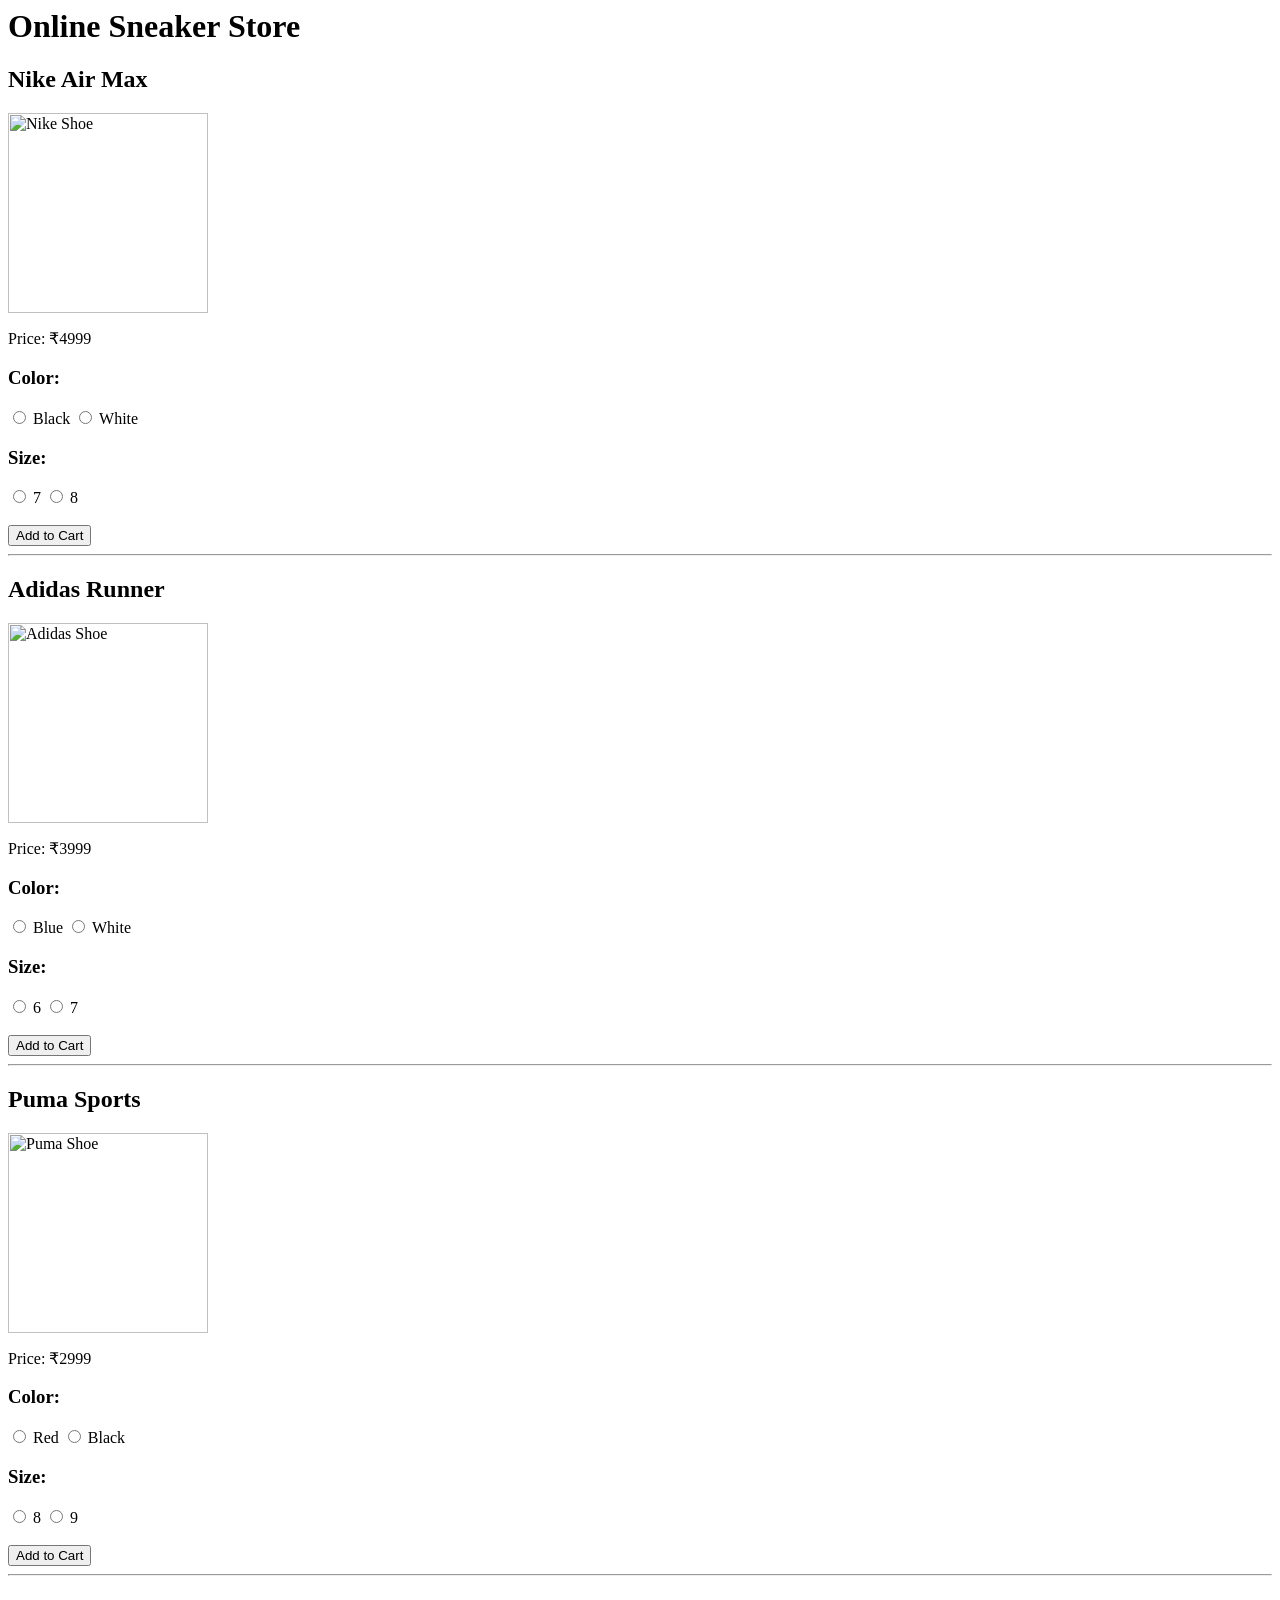
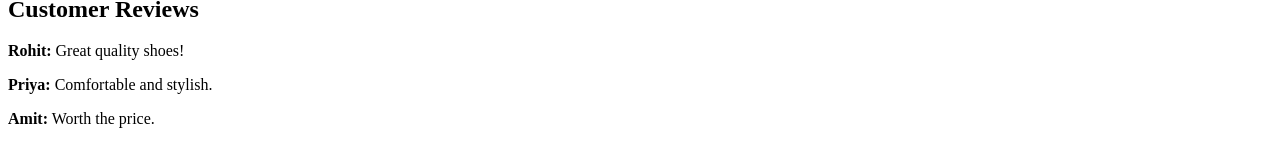
==== index.html @ e79d2709 "Update shoe image source to external URL" ====
<html>
<head>
    <title>Sneaker Store</title>
</head>
<body>
    <h1>Online Sneaker Store</h1>
    <h2>Nike Air Max</h2>
    <img src="https://www.superkicks.in/cdn/shop/files/1_2d0f89f7-4be2-4912-8a61-0790b1836bbe.jpg?v=1706605629" alt="Nike Shoe" width="200">
    <p>Price: ₹4999</p>
    <h3>Color:</h3>
    <input type="radio" name="color1"> Black
    <input type="radio" name="color1"> White
    <h3>Size:</h3>
    <input type="radio" name="size1"> 7
    <input type="radio" name="size1"> 8
    <br><br>
    <button>Add to Cart</button>
    <hr>
    <h2>Adidas Runner</h2>
    <img src="shoe2.jpg" alt="Adidas Shoe" width="200">
    <p>Price: ₹3999</p>
    <h3>Color:</h3>
    <input type="radio" name="color2"> Blue
    <input type="radio" name="color2"> White
    <h3>Size:</h3>
    <input type="radio" name="size2"> 6
    <input type="radio" name="size2"> 7
    <br><br>
    <button>Add to Cart</button>
    <hr>
    <h2>Puma Sports</h2>
    <img src="shoe3.jpg" alt="Puma Shoe" width="200">
    <p>Price: ₹2999</p>
    <h3>Color:</h3>
    <input type="radio" name="color3"> Red
    <input type="radio" name="color3"> Black
    <h3>Size:</h3>
    <input type="radio" name="size3"> 8
    <input type="radio" name="size3"> 9
    <br><br>
    <button>Add to Cart</button>
    <hr>
    <h2>Customer Reviews</h2>
    <p><b>Rohit:</b> Great quality shoes!</p>
    <p><b>Priya:</b> Comfortable and stylish.</p>
    <p><b>Amit:</b> Worth the price.</p>
</body>
</html>
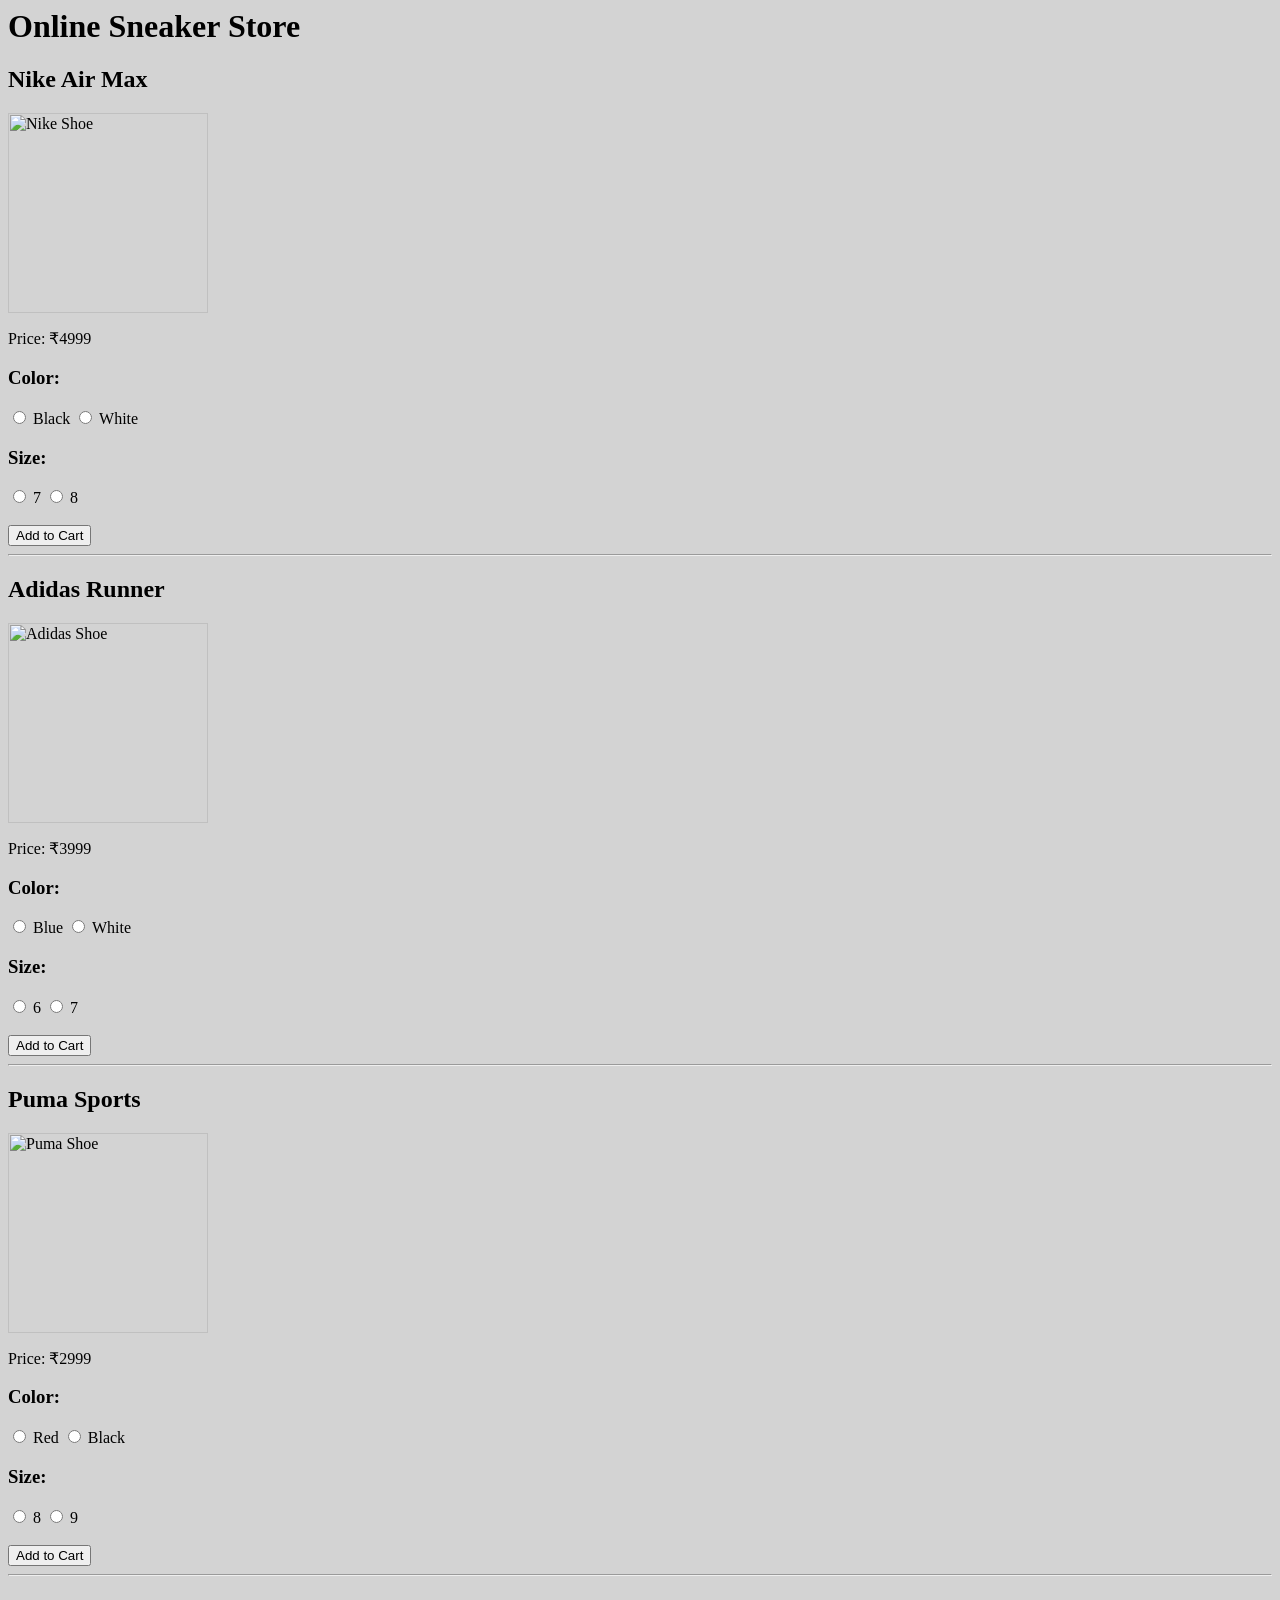
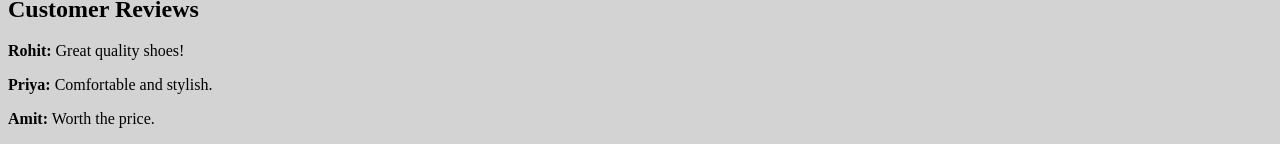
==== commit e4d700c2: "Set body background color to light grey" ====
--- a/index.html
+++ b/index.html
@@ -2,10 +2,10 @@
 <head>
     <title>Sneaker Store</title>
 </head>
-<body>
+<body bgcolor="lightgrey">
     <h1>Online Sneaker Store</h1>
     <h2>Nike Air Max</h2>
-    <img src="https://www.superkicks.in/cdn/shop/files/1_2d0f89f7-4be2-4912-8a61-0790b1836bbe.jpg?v=1706605629" alt="Nike Shoe" width="200">
+    <img src="https://www.superkicks.in/cdn/shop/files/1_2d0f89f7-4be2-4912-8a61-0790b1836bbe.jpg?v=1706605629&width=600" alt="Nike Shoe" width="200">
     <p>Price: ₹4999</p>
     <h3>Color:</h3>
     <input type="radio" name="color1"> Black
@@ -17,7 +17,7 @@
     <button>Add to Cart</button>
     <hr>
     <h2>Adidas Runner</h2>
-    <img src="shoe2.jpg" alt="Adidas Shoe" width="200">
+    <img src="https://m.media-amazon.com/images/I/816gVkTE9ZL._AC_UY1000_.jpg" alt="Adidas Shoe" width="200">
     <p>Price: ₹3999</p>
     <h3>Color:</h3>
     <input type="radio" name="color2"> Blue
@@ -29,7 +29,7 @@
     <button>Add to Cart</button>
     <hr>
     <h2>Puma Sports</h2>
-    <img src="shoe3.jpg" alt="Puma Shoe" width="200">
+    <img src="https://images-static.nykaa.com/media/catalog/product/f/4/f4bf23139749503_1.jpg?tr=w-500" alt="Puma Shoe" width="200">
     <p>Price: ₹2999</p>
     <h3>Color:</h3>
     <input type="radio" name="color3"> Red
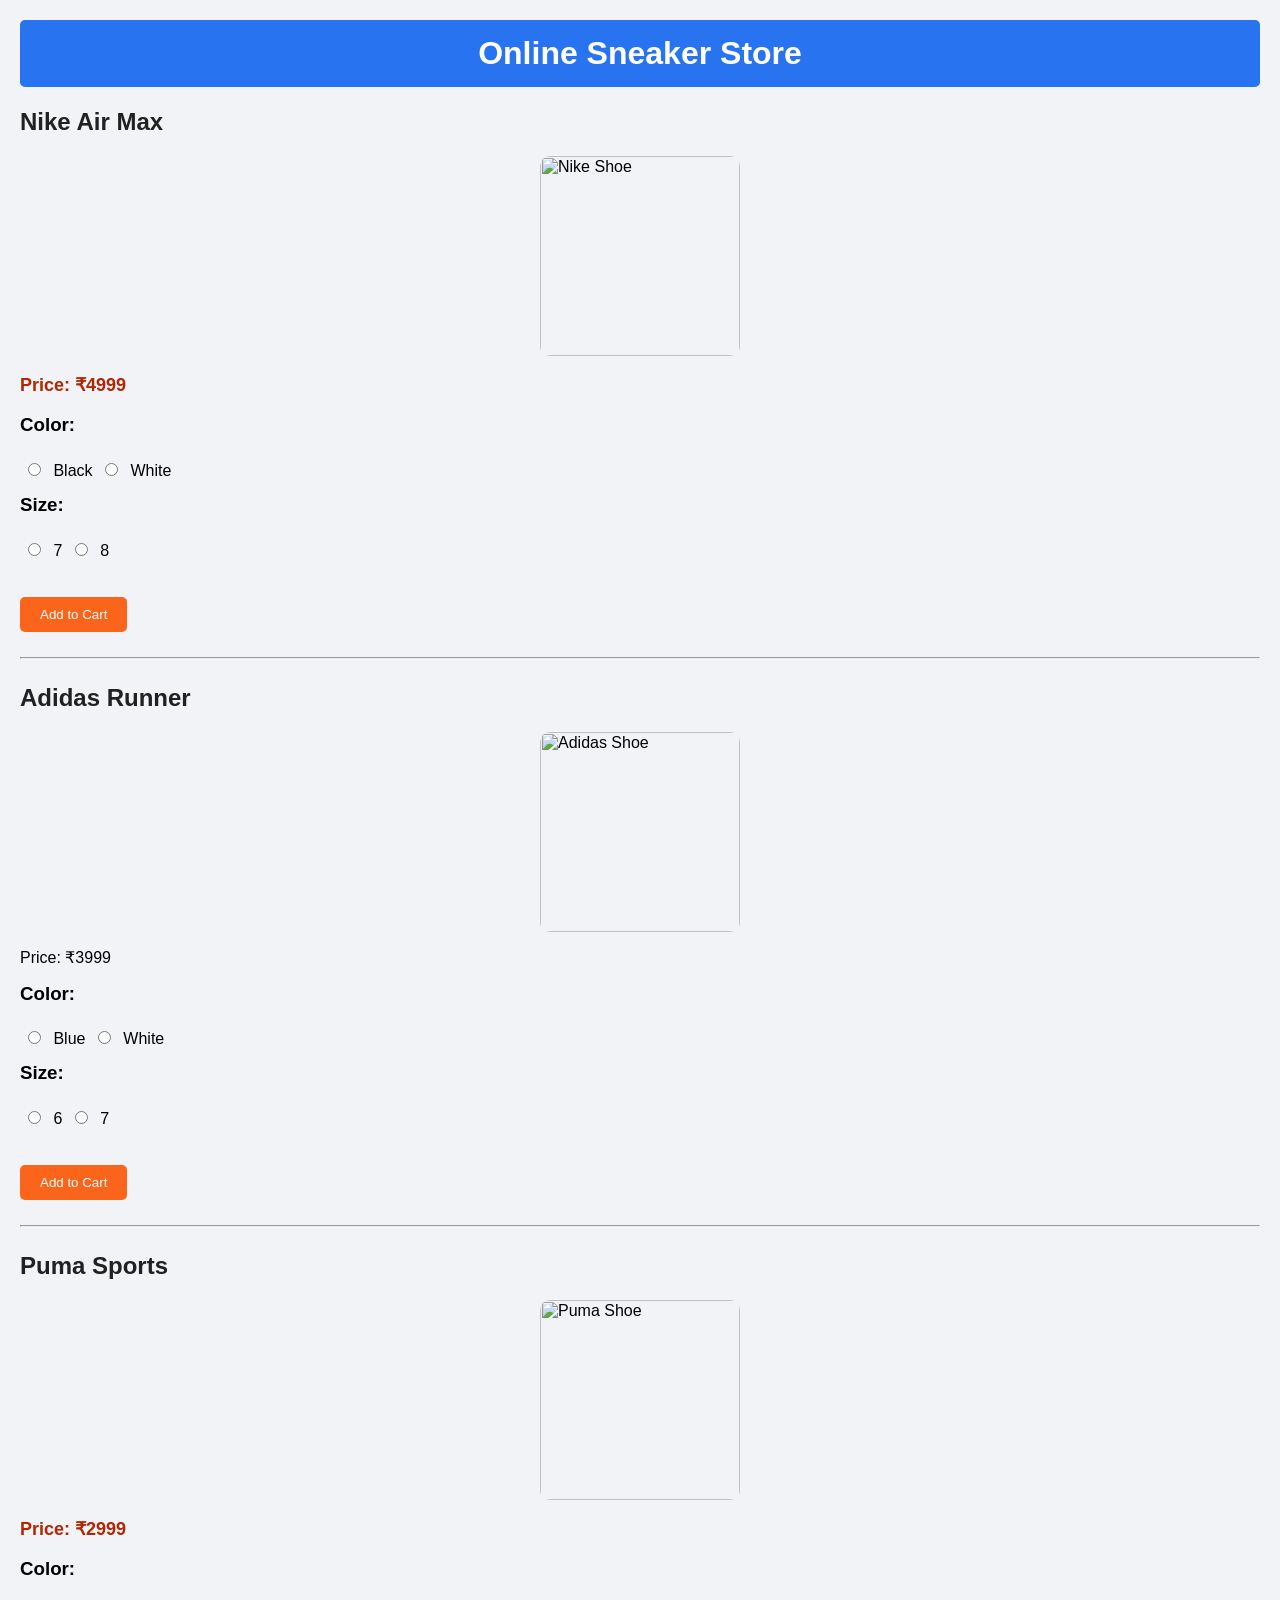
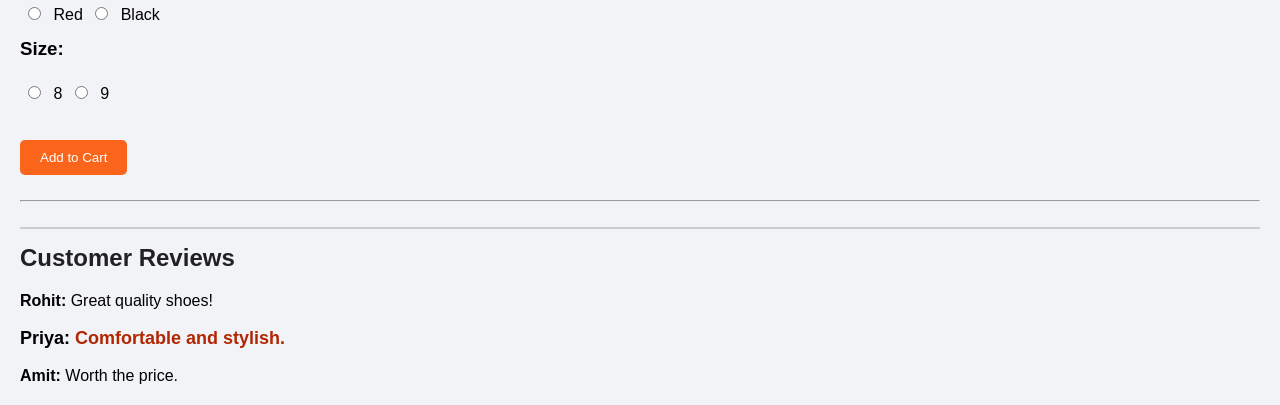
==== commit 5feb3437: "Add stylesheet link to index.html" ====
--- a/index.html
+++ b/index.html
@@ -1,6 +1,7 @@
 <html>
 <head>
     <title>Sneaker Store</title>
+    <link rel="stylesheet" href="file.css">
 </head>
 <body bgcolor="lightgrey">
     <h1>Online Sneaker Store</h1>
--- a/file.css
+++ b/file.css
@@ -0,0 +1,69 @@
+body {
+    font-family: Arial, sans-serif;
+    background-color: #f1f3f6;
+    margin: 0;
+    padding: 20px;
+}
+h1 {
+    text-align: center;
+    background-color: #2874f0;
+    color: white;
+    padding: 15px;
+    border-radius: 5px;
+}
+h2 {
+    color: #212121;
+    margin-top: 20px;
+}
+img {
+    display: block;
+    margin: 15px auto;
+    border-radius: 10px;
+    transition: transform 0.3s;
+}
+/* Zoom Effect */
+img:hover {
+    transform: scale(1.1);
+}
+p:nth-of-type(1),
+p:nth-of-type(3),
+p:nth-of-type(5) {
+    font-size: 18px;
+    color: #b12704;
+    font-weight: bold;
+}
+p {
+    font-size: 16px;
+}
+h3 {
+    margin-top: 10px;
+}
+input[type="radio"] {
+    margin: 8px;
+}
+
+button {
+    display: block;
+    margin: 15px 0;
+    padding: 10px 20px;
+    background-color: #fb641b;
+    color: white;
+    border: none;
+    border-radius: 5px;
+    cursor: pointer;
+}
+button:hover {
+    background-color: #ff9f00;
+}
+
+hr {
+    margin: 25px 0;
+}
+h2:last-of-type {
+    border-top: 2px solid #ccc;
+    padding-top: 15px;
+}
+
+p b {
+    color: #000;
+}
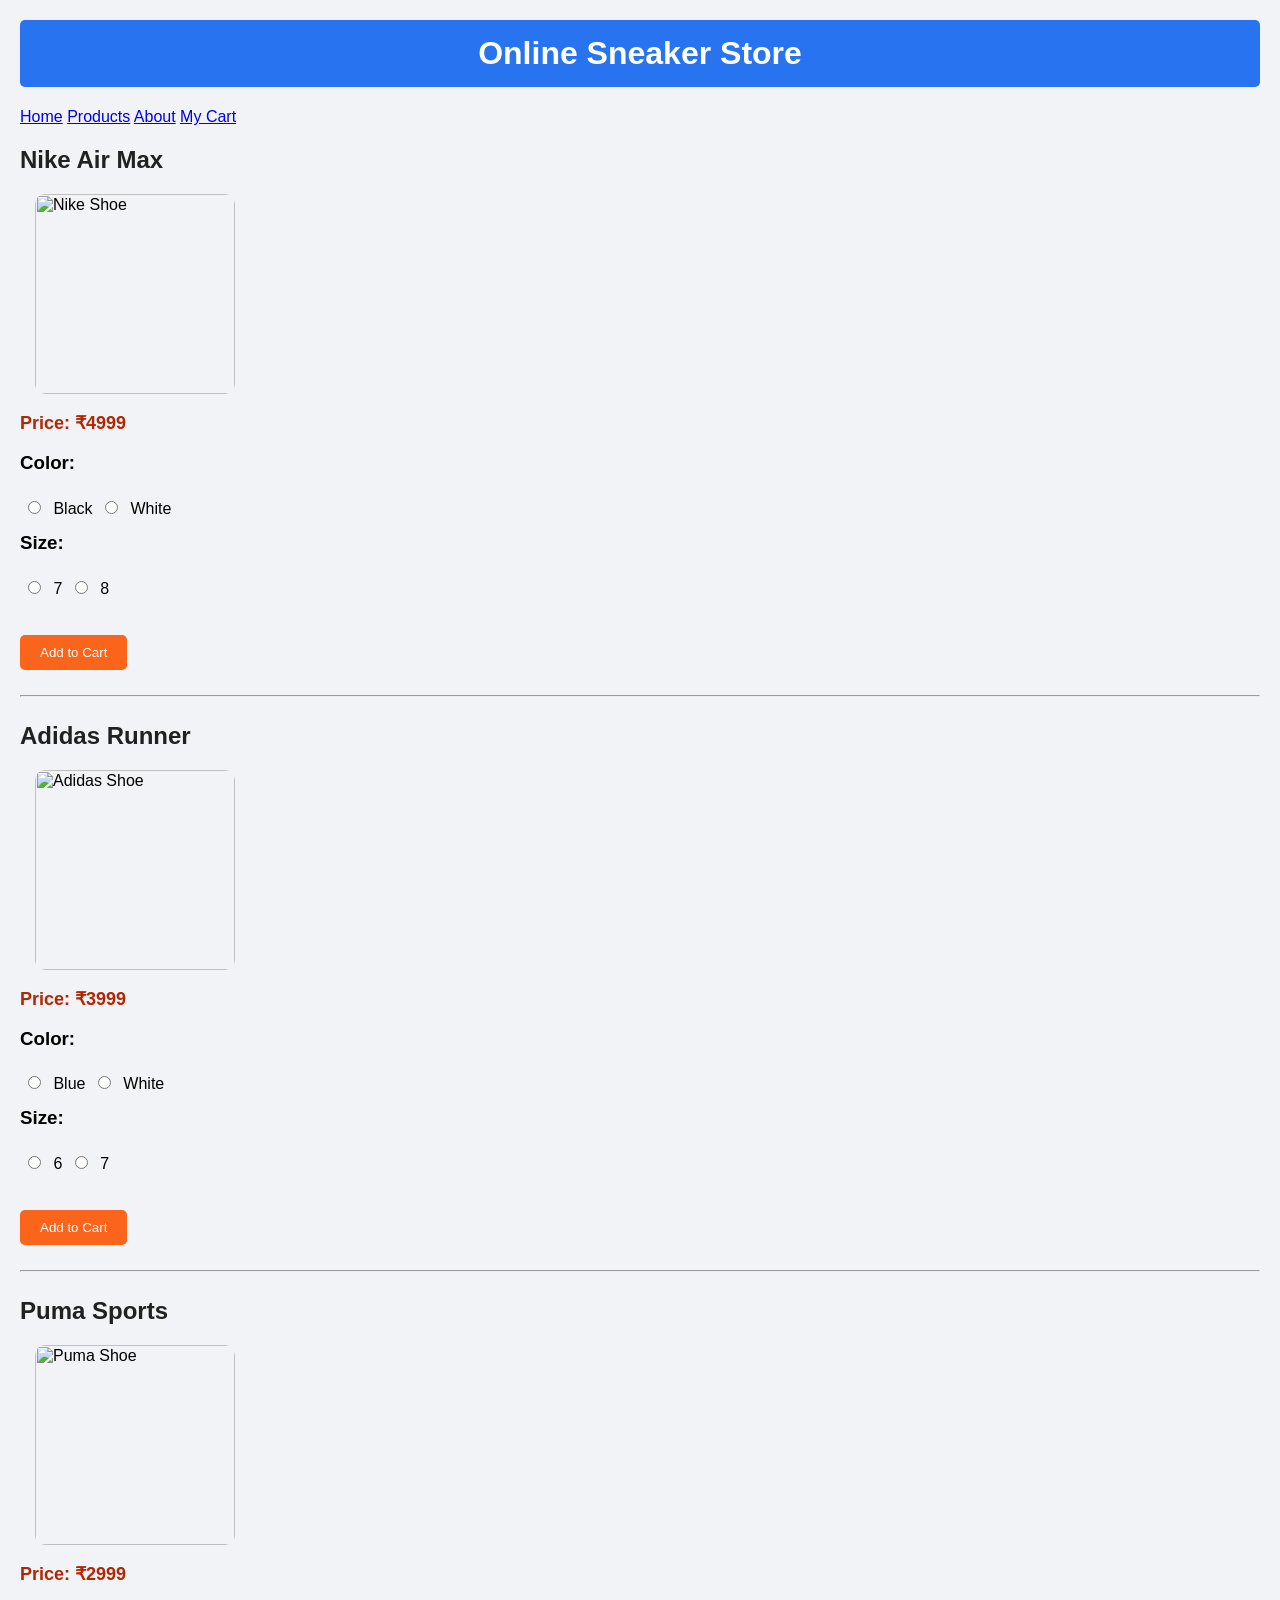
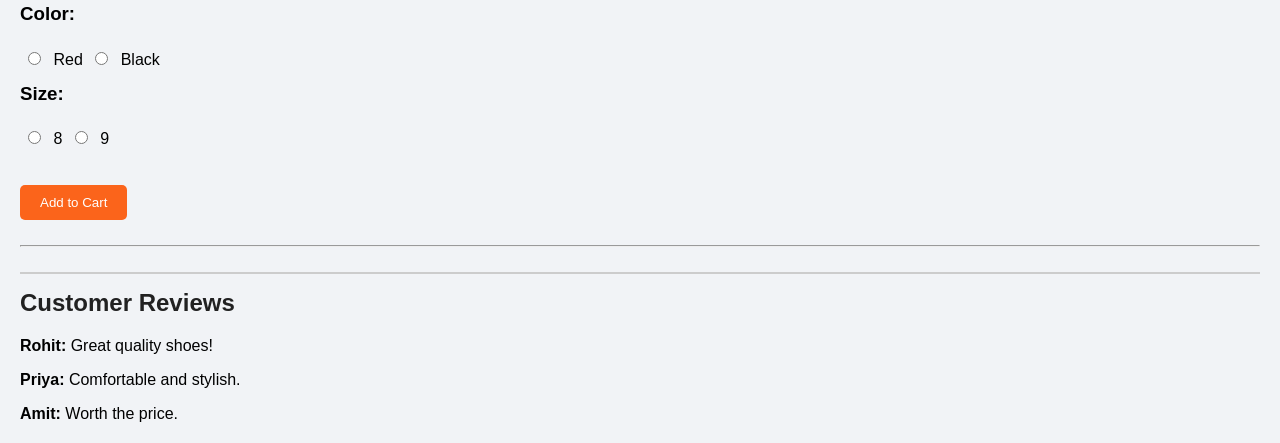
==== commit c103db6a: "Refactor body tag and add navigation menu Updated body tag and added navigation links." ====
--- a/index.html
+++ b/index.html
@@ -3,11 +3,17 @@
     <title>Sneaker Store</title>
     <link rel="stylesheet" href="file.css">
 </head>
-<body bgcolor="lightgrey">
+<body>
     <h1>Online Sneaker Store</h1>
+<nav>
+    <a href="#">Home</a>
+    <a href="#">Products</a>
+    <a href="#">About</a>
+    <a href="#">My Cart </a>
+</nav>
     <h2>Nike Air Max</h2>
     <img src="https://www.superkicks.in/cdn/shop/files/1_2d0f89f7-4be2-4912-8a61-0790b1836bbe.jpg?v=1706605629&width=600" alt="Nike Shoe" width="200">
-    <p>Price: ₹4999</p>
+    <p class="price">Price: ₹4999</p>
     <h3>Color:</h3>
     <input type="radio" name="color1"> Black
     <input type="radio" name="color1"> White
@@ -19,7 +25,7 @@
     <hr>
     <h2>Adidas Runner</h2>
     <img src="https://m.media-amazon.com/images/I/816gVkTE9ZL._AC_UY1000_.jpg" alt="Adidas Shoe" width="200">
-    <p>Price: ₹3999</p>
+    <p class="price">Price: ₹3999</p>
     <h3>Color:</h3>
     <input type="radio" name="color2"> Blue
     <input type="radio" name="color2"> White
@@ -31,7 +37,7 @@
     <hr>
     <h2>Puma Sports</h2>
     <img src="https://images-static.nykaa.com/media/catalog/product/f/4/f4bf23139749503_1.jpg?tr=w-500" alt="Puma Shoe" width="200">
-    <p>Price: ₹2999</p>
+    <p class="price">Price: ₹2999</p>
     <h3>Color:</h3>
     <input type="radio" name="color3"> Red
     <input type="radio" name="color3"> Black
--- a/file.css
+++ b/file.css
@@ -17,17 +17,15 @@
 }
 img {
     display: block;
-    margin: 15px auto;
+    margin: 15px;
     border-radius: 10px;
     transition: transform 0.3s;
 }
-/* Zoom Effect */
+
 img:hover {
     transform: scale(1.1);
 }
-p:nth-of-type(1),
-p:nth-of-type(3),
-p:nth-of-type(5) {
+.price {
     font-size: 18px;
     color: #b12704;
     font-weight: bold;
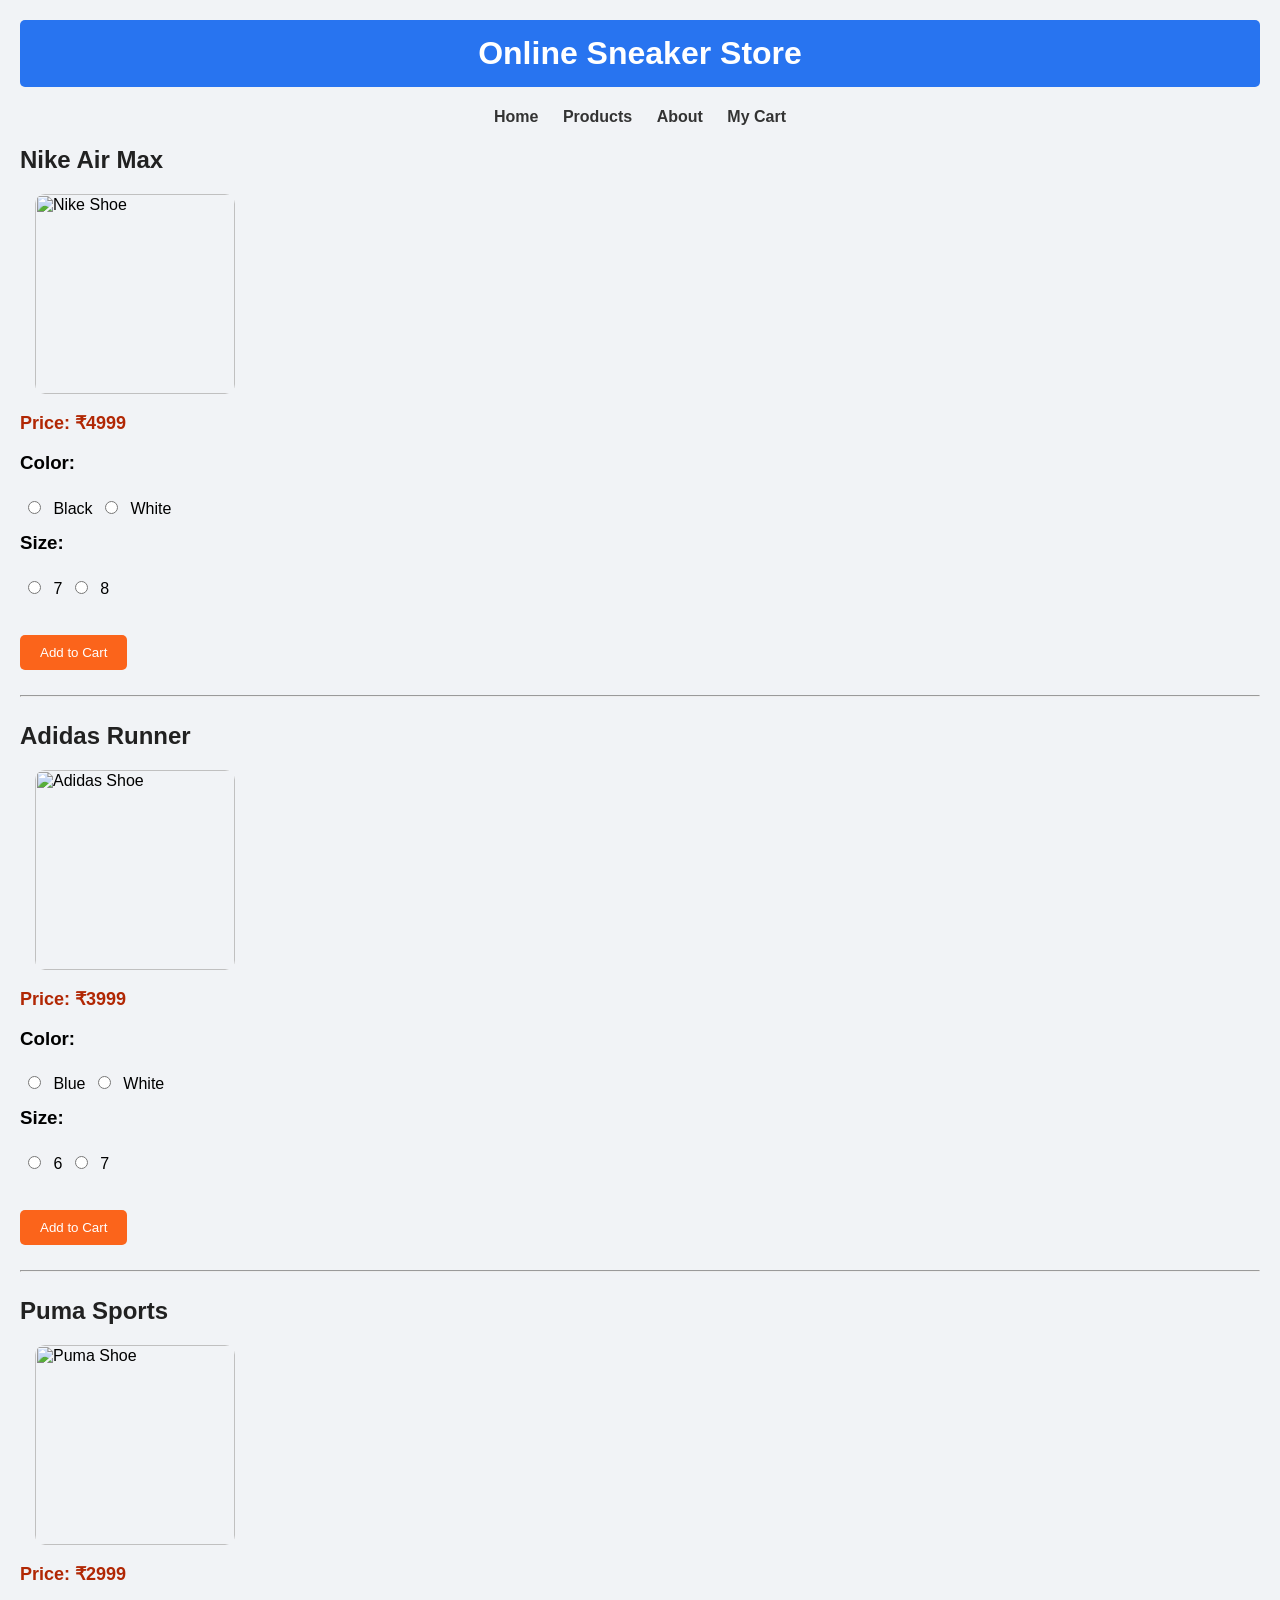
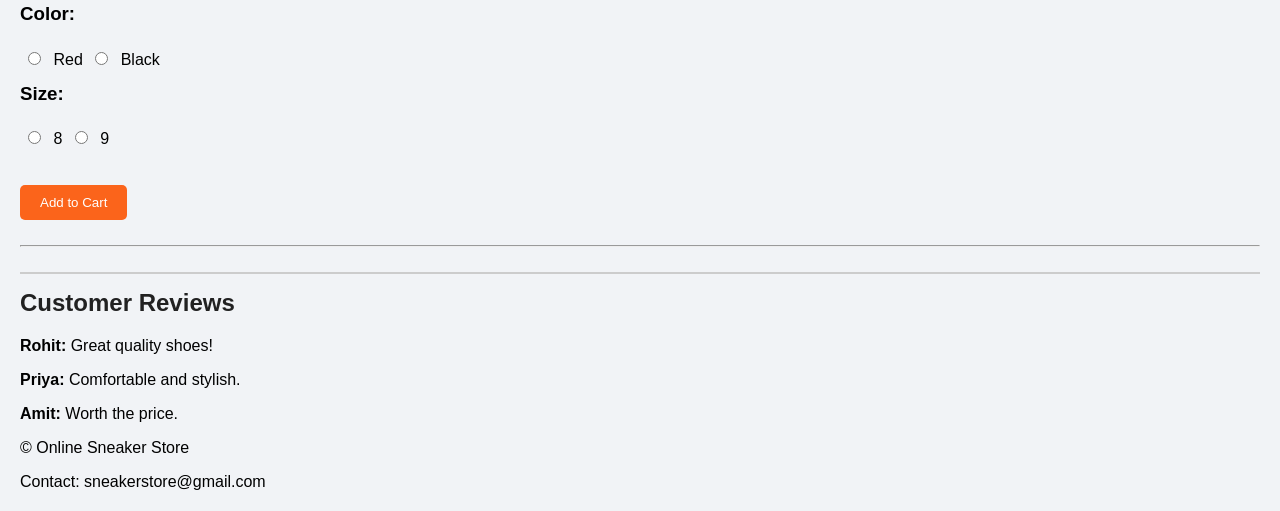
==== commit d6e9d061: "Add footer with contact information to index.html" ====
--- a/index.html
+++ b/index.html
@@ -51,5 +51,10 @@
     <p><b>Rohit:</b> Great quality shoes!</p>
     <p><b>Priya:</b> Comfortable and stylish.</p>
     <p><b>Amit:</b> Worth the price.</p>
+<footer>
+    <p>© Online Sneaker Store</p>
+    <p>Contact: sneakerstore@gmail.com</p>
+</footer>
+    
 </body>
 </html>
--- a/file.css
+++ b/file.css
@@ -10,6 +10,20 @@
     color: white;
     padding: 15px;
     border-radius: 5px;
+}
+nav {
+    text-align: center;
+    margin-bottom: 15px;
+}
+nav a {
+    text-decoration: none;
+    color: #333;
+    margin: 10px;
+    font-size: 16px;
+    font-weight: bold;
+}
+nav a:hover {
+    color: #fb641b;
 }
 h2 {
     color: #212121;
